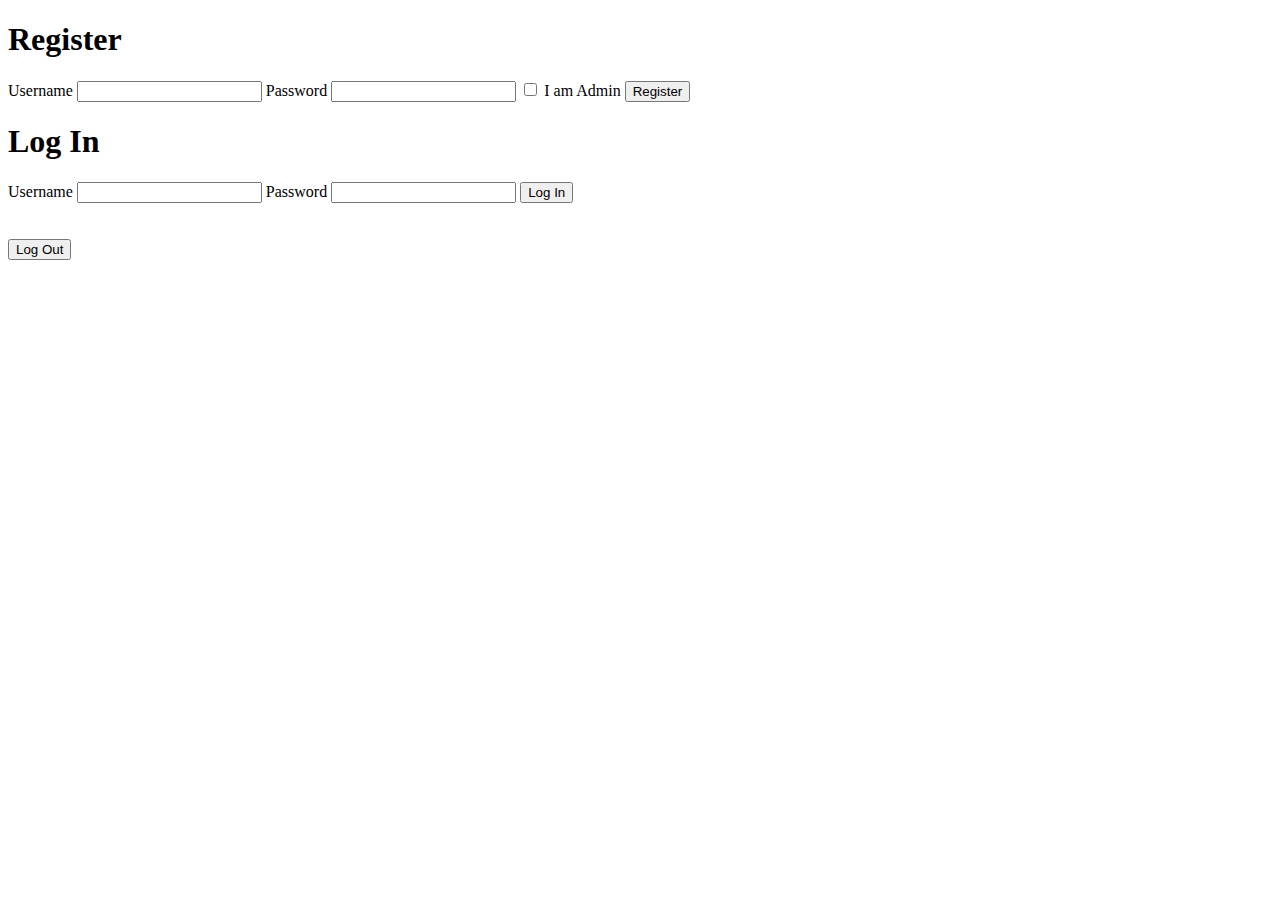
==== login,reg app/index.html @ dc522e4f "login and reg app" ====
<!DOCTYPE html>
<html lang="en">
<head>
    <meta charset="UTF-8">
    <meta http-equiv="X-UA-Compatible" content="IE=edge">
    <meta name="viewport" content="width=device-width, initial-scale=1.0">
    <title>Document</title>
</head>
<body>
    
    <div>
        <h1>Register</h1>
        <label for="userName">Username</label>
        <input type="text" id="userName" />
        <label for="passInput">Password</label>
        <input type="password" id="passInput" />
        <input type="checkbox" id="checkboxInput" />
        <label for="checkboxInput">I am Admin</label>
        
        
        <button>Register</button>
    </div>
    <p id="resultNewReg"></p>


    <div id="logInSection">
        <h1>Log In</h1>
        <label for="userLogin" >Username</label>
        <input type="text" id="userLogin" />
        <label for="passLogin">Password</label>
        <input type="password" name="" id="passLogin" />
        <button id="buttonLogin">Log In</button>    
    </div>

    <div id="logOutSection">

    </div>
    <br />
    <br />
    <div>
        <button id="logOut">Log Out</button>
    </div>



    <script src="index.js"></script>
</body>
</html>
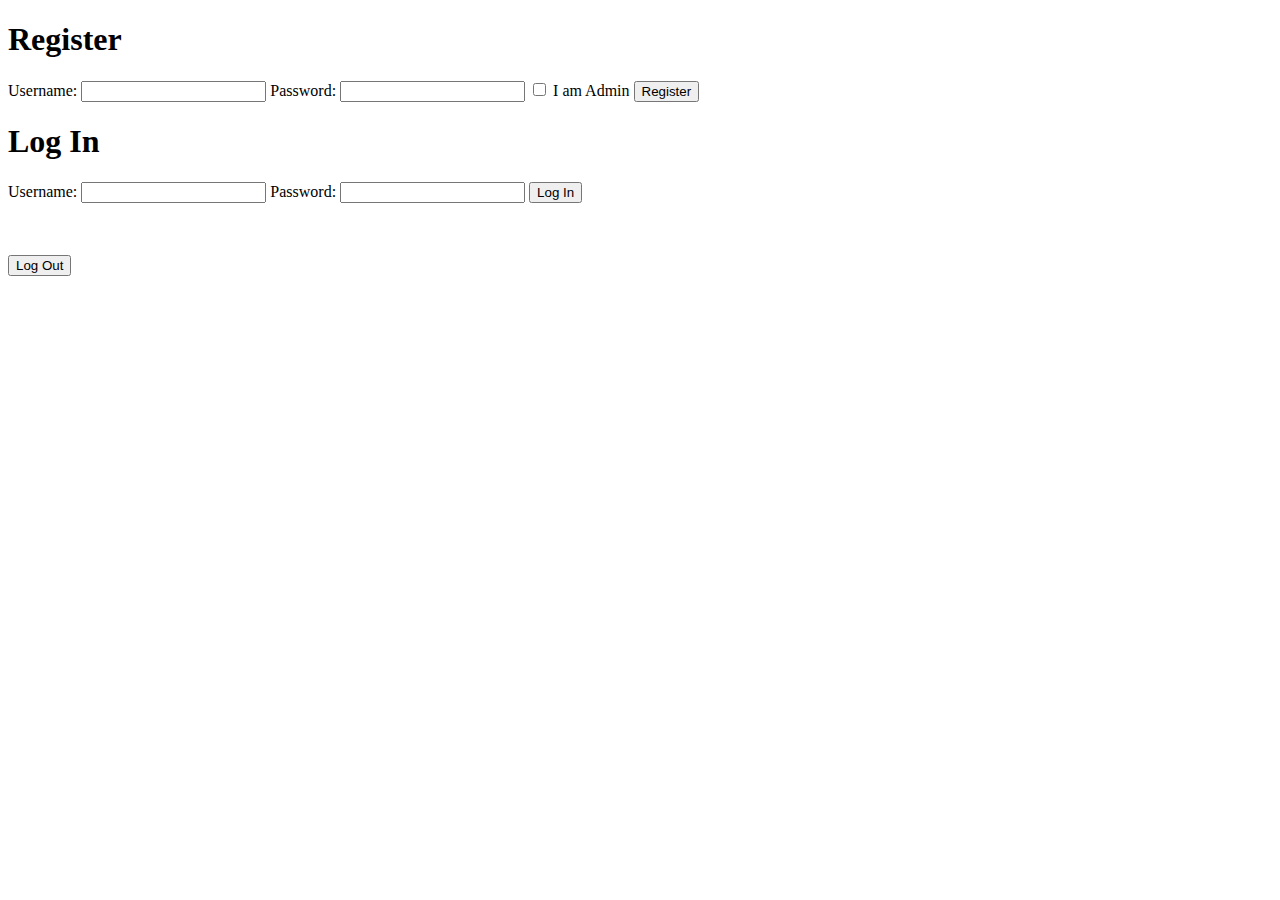
==== commit 6e7ebec1: "login/register app complete" ====
--- a/login,reg app/index.html
+++ b/login,reg app/index.html
@@ -10,26 +10,33 @@
     
     <div>
         <h1>Register</h1>
-        <label for="userName">Username</label>
+        <label for="userName">Username:</label>
         <input type="text" id="userName" />
-        <label for="passInput">Password</label>
+        <label for="passInput">Password:</label>
         <input type="password" id="passInput" />
-        <input type="checkbox" id="checkboxInput" />
+        <input type="checkbox" id="checkboxInput" value="true"/>
         <label for="checkboxInput">I am Admin</label>
         
         
         <button>Register</button>
     </div>
-    <p id="resultNewReg"></p>
+    
 
 
     <div id="logInSection">
         <h1>Log In</h1>
-        <label for="userLogin" >Username</label>
+        <label for="userLogin" >Username:</label>
         <input type="text" id="userLogin" />
-        <label for="passLogin">Password</label>
+        <label for="passLogin">Password:</label>
         <input type="password" name="" id="passLogin" />
         <button id="buttonLogin">Log In</button>    
+    </div>
+
+    <div>
+        
+        <ol id="resultNewReg">
+
+        </ol>
     </div>
 
     <div id="logOutSection">
